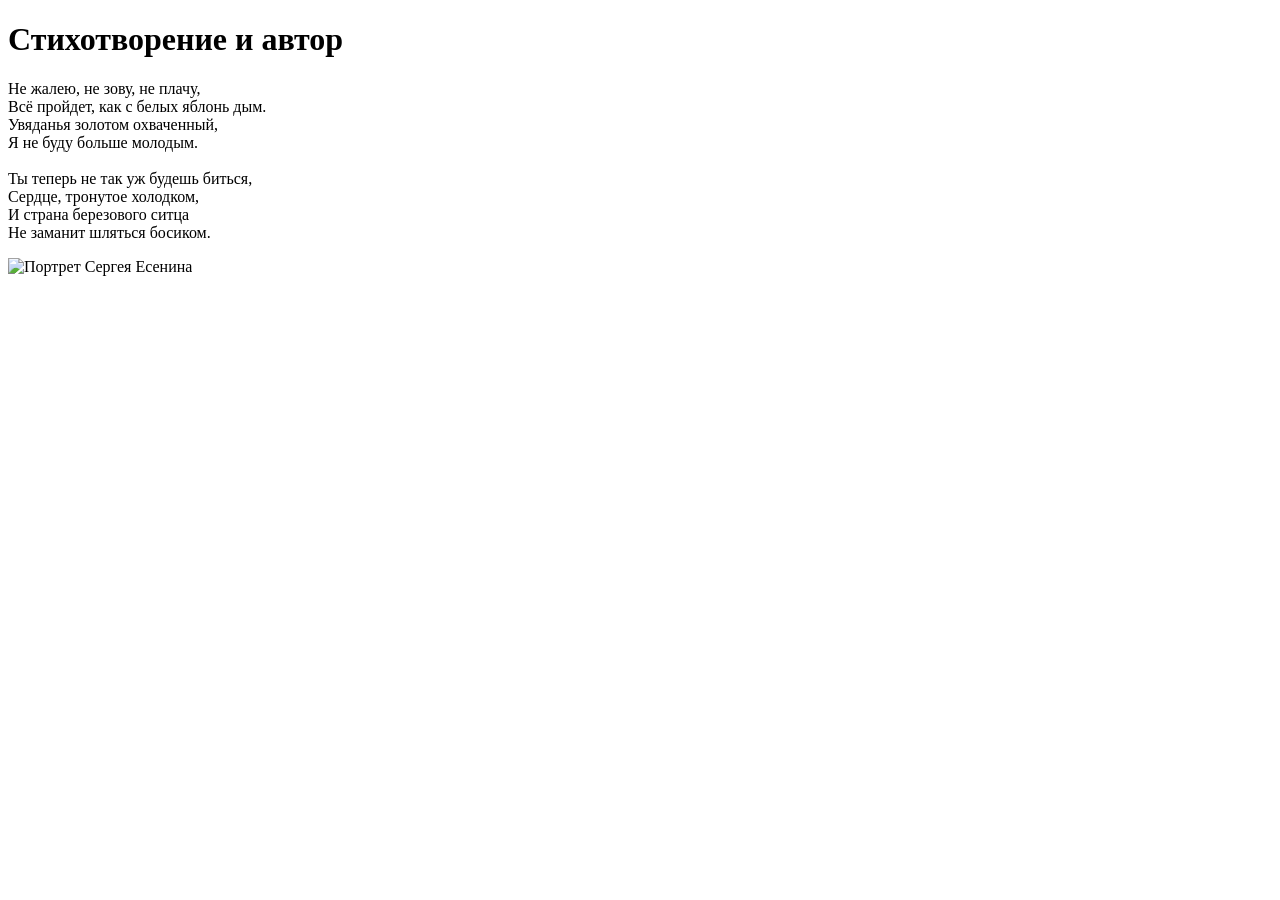
==== practice-1.html @ 5db5f290 "Add files via upload" ====
<!DOCTYPE HTML>
<html lang="ru">
<head>
    <meta charset="UTF-8">
    <title>Стихотворение</title>
    <meta name="description" content="Стихотворение Сергея Есенина">
    <link rel="stylesheet" href="style-1.css">
</head>

<body>

<header>
    <h1>Стихотворение и автор</h1>
</header>

<p>
Не жалею, не зову, не плачу,<br>
Всё пройдет, как с белых яблонь дым.<br>
Увяданья золотом охваченный,<br>
Я не буду больше молодым.<br>
<br>
Ты теперь не так уж будешь биться,<br>
Сердце, тронутое холодком,<br>
И страна березового ситца<br>
Не заманит шляться босиком.
</p>

<img src="esenin.jpg" alt="Портрет Сергея Есенина" width="250">

</body>
</html>
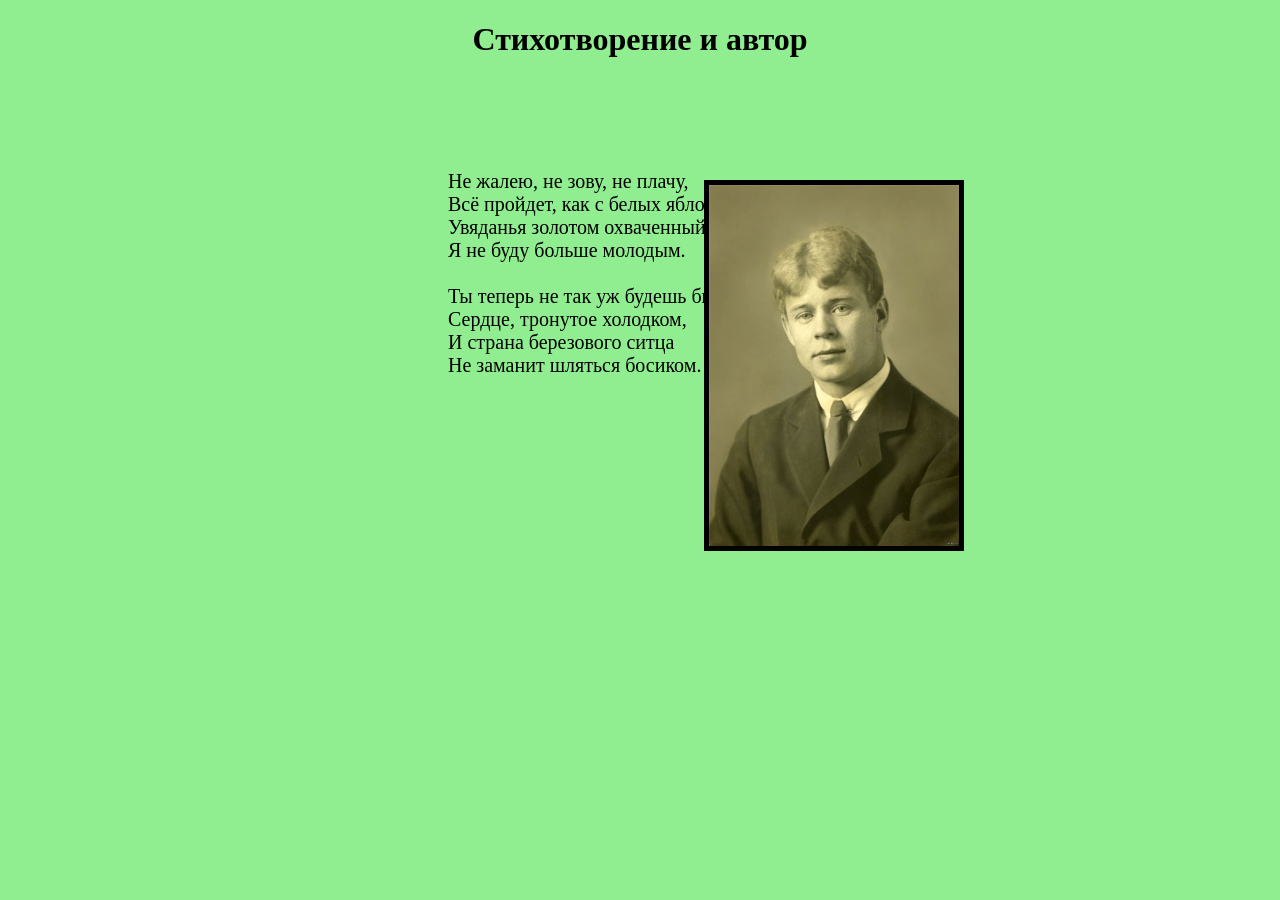
==== commit a8371c07: "Update practice-1.html" ====
--- a/practice-1.html
+++ b/practice-1.html
@@ -4,7 +4,7 @@
     <meta charset="UTF-8">
     <title>Стихотворение</title>
     <meta name="description" content="Стихотворение Сергея Есенина">
-    <link rel="stylesheet" href="style-1.css">
+    <link rel="stylesheet" href="https://hellobro123214.github.io/html-practice-adiyatov/styles/style-1.css">
 </head>
 
 <body>
@@ -25,7 +25,7 @@
 Не заманит шляться босиком.
 </p>
 
-<img src="esenin.jpg" alt="Портрет Сергея Есенина" width="250">
+<img src="https://hellobro123214.github.io/html-practice-adiyatov/images/esenin.jpg" alt="Портрет Сергея Есенина" width="250">
 
 </body>
-</html>+</html>
